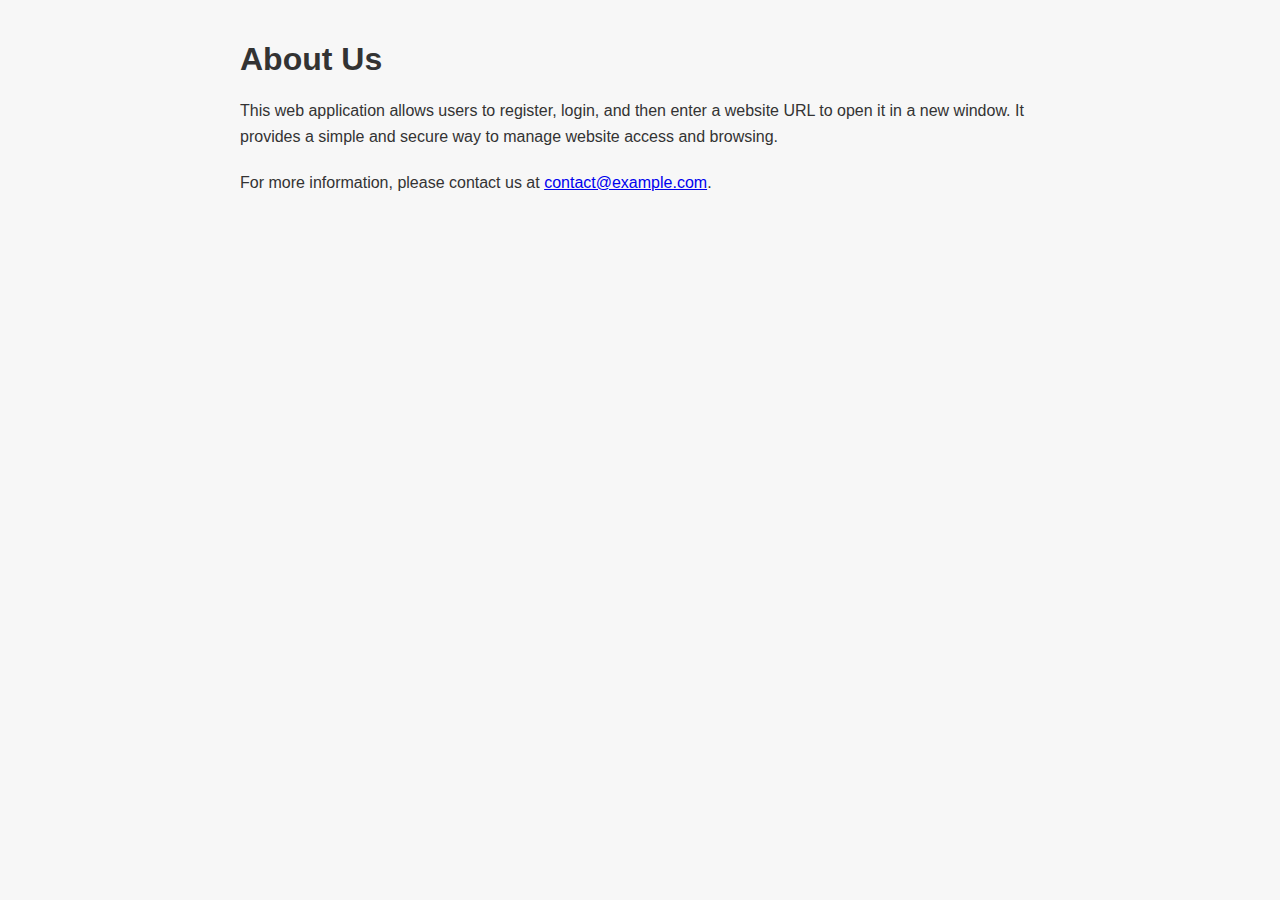
==== aboutus.html @ 27ec3839 "Create aboutus.html" ====
<!DOCTYPE html>
<html>
<head>
    <title>About Us</title>
    <style>
        body {
            font-family: Arial, sans-serif;
            margin: 0;
            padding: 20px;
            background-color: #f7f7f7;
            color: #333;
        }
        .container {
            max-width: 800px;
            margin: 0 auto;
        }
        h1 {
            margin-bottom: 20px;
        }
        p {
            line-height: 1.6;
            margin-bottom: 20px;
        }
    </style>
</head>
<body>
    <div class="container">
        <h1>About Us</h1>
        <p>This web application allows users to register, login, and then enter a website URL to open it in a new window. It provides a simple and secure way to manage website access and browsing.</p>
        <p>For more information, please contact us at <a href="mailto:contact@example.com">contact@example.com</a>.</p>
    </div>
</body>
</html>
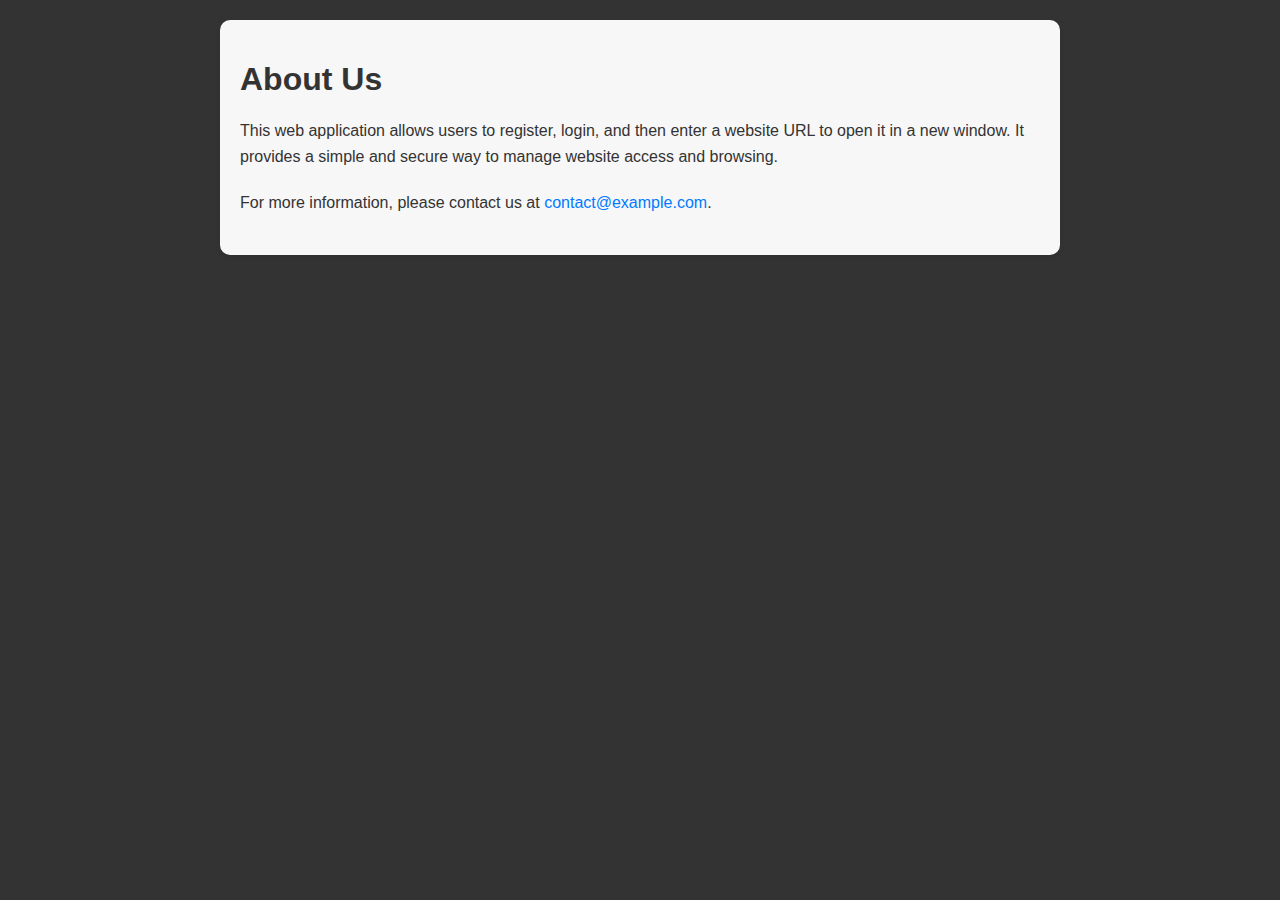
==== commit bbca59bd: "Update aboutus.html" ====
--- a/aboutus.html
+++ b/aboutus.html
@@ -5,21 +5,34 @@
     <style>
         body {
             font-family: Arial, sans-serif;
-            margin: 0;
+            margin: 0; 
             padding: 20px;
-            background-color: #f7f7f7;
-            color: #333;
+            background-color: #333;
+            color: #f7f7f7;
         }
         .container {
             max-width: 800px;
             margin: 0 auto;
+            padding: 20px;
+            background-color: #f7f7f7;
+            color: #333;
+            border-radius: 10px; /* Rounded corners */
+            box-shadow: 0 2px 4px rgba(0, 0, 0, 0.1);
         }
         h1 {
             margin-bottom: 20px;
+            color: #333;
         }
         p {
             line-height: 1.6;
             margin-bottom: 20px;
+        }
+        a {
+            color: #007bff;
+            text-decoration: none;
+        }
+        a:hover {
+            text-decoration: underline;
         }
     </style>
 </head>
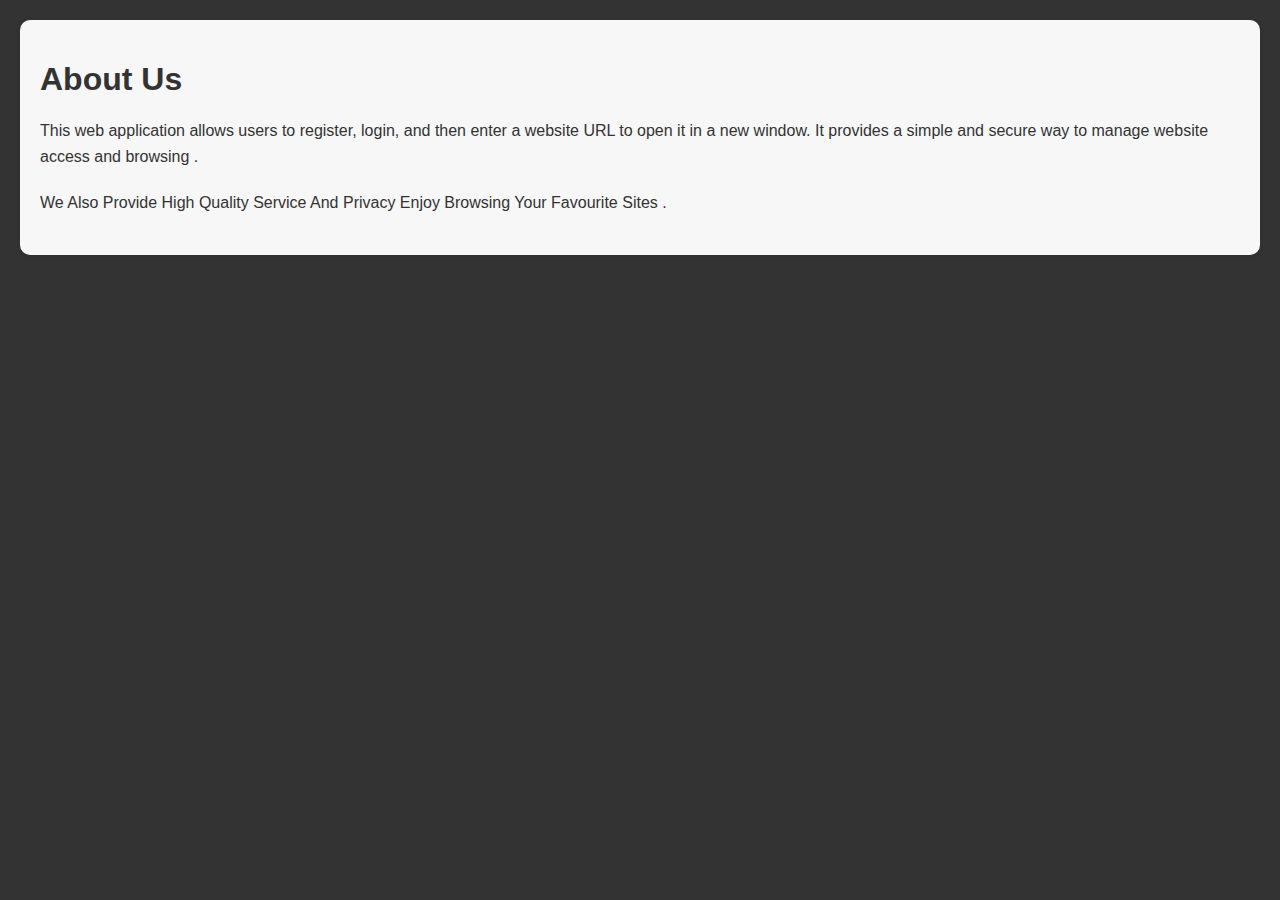
==== commit cef544c7: "Update aboutus.html" ====
--- a/aboutus.html
+++ b/aboutus.html
@@ -2,6 +2,7 @@
 <html>
 <head>
     <title>About Us</title>
+    <meta name="viewport" content="width=device-width, initial-scale=1.0">
     <style>
         body {
             font-family: Arial, sans-serif;
@@ -11,7 +12,7 @@
             color: #f7f7f7;
         }
         .container {
-            max-width: 800px;
+            max-width: 100%;
             margin: 0 auto;
             padding: 20px;
             background-color: #f7f7f7;
@@ -39,8 +40,8 @@
 <body>
     <div class="container">
         <h1>About Us</h1>
-        <p>This web application allows users to register, login, and then enter a website URL to open it in a new window. It provides a simple and secure way to manage website access and browsing.</p>
-        <p>For more information, please contact us at <a href="mailto:contact@example.com">contact@example.com</a>.</p>
+        <p>This web application allows users to register, login, and then enter a website URL to open it in a new window. It provides a simple and secure way to manage website access and browsing .</p>
+        <p>We Also Provide High Quality Service And Privacy Enjoy Browsing Your Favourite Sites .</p>
     </div>
 </body>
 </html>
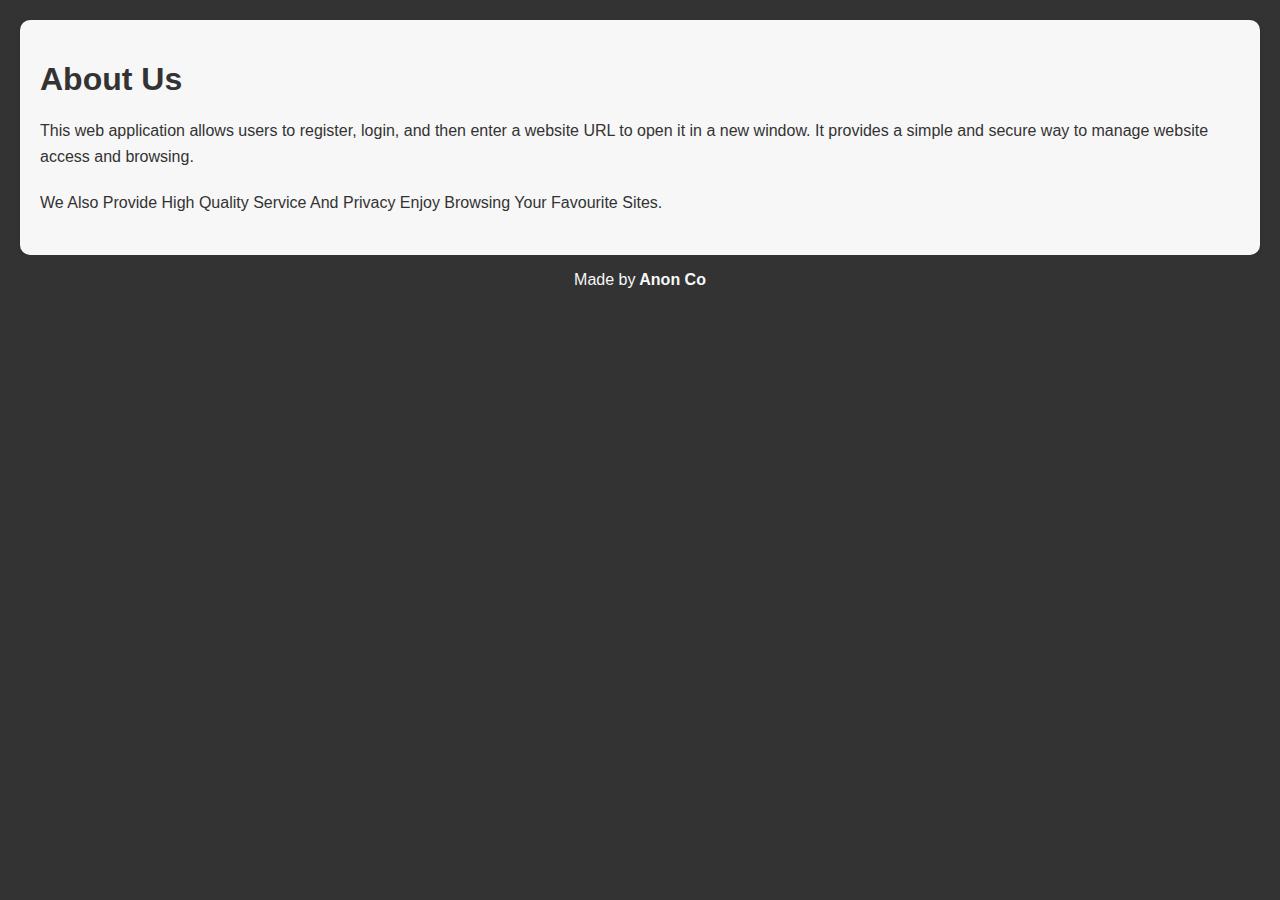
==== commit 252fd6d0: "Update aboutus.html" ====
--- a/aboutus.html
+++ b/aboutus.html
@@ -35,13 +35,22 @@
         a:hover {
             text-decoration: underline;
         }
+        .footer {
+            display: flex;
+            justify-content: center;
+            align-items: center;
+            height: 50px; /* Adjust height as needed */
+            background-color: #333;
+            color: #f7f7f7;
+        }
     </style>
 </head>
 <body>
     <div class="container">
         <h1>About Us</h1>
-        <p>This web application allows users to register, login, and then enter a website URL to open it in a new window. It provides a simple and secure way to manage website access and browsing .</p>
-        <p>We Also Provide High Quality Service And Privacy Enjoy Browsing Your Favourite Sites .</p>
+        <p>This web application allows users to register, login, and then enter a website URL to open it in a new window. It provides a simple and secure way to manage website access and browsing.</p>
+        <p>We Also Provide High Quality Service And Privacy Enjoy Browsing Your Favourite Sites.</p>
     </div>
+    <div class="footer"> Made by<strong>‎ Anon Co</strong> </div>
 </body>
 </html>
